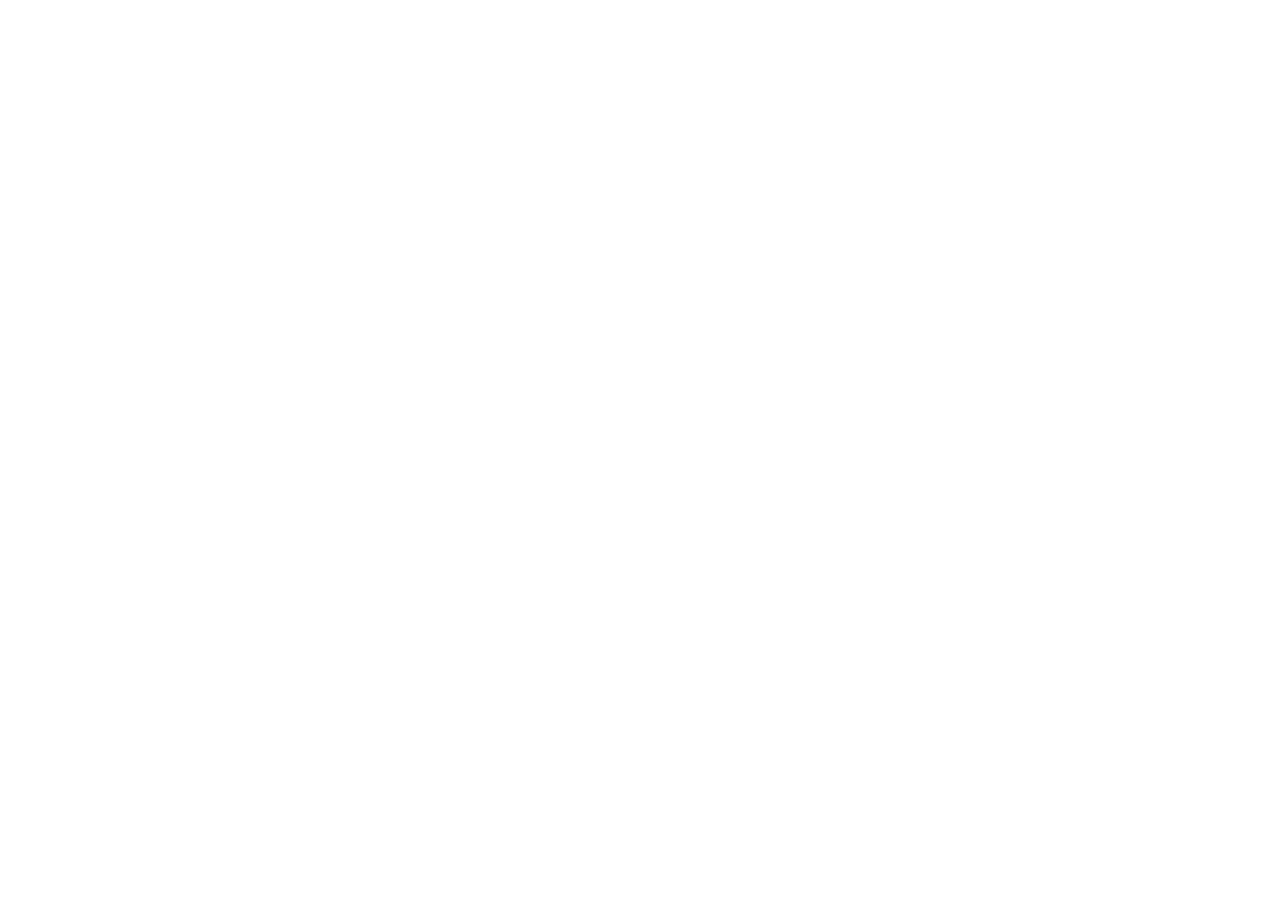
==== cz2/index.html @ 492d41b1 "Initial commit" ====
<html lang="pl">
<head>
    <title>jQuery cz 2</title>
    <link rel="stylesheet" href="index.css">
</head>
<body>
    <script src="https://ajax.googleapis.com/ajax/libs/jquery/3.4.1/jquery.min.js"></script>
    <script src="index.js"></script>
</body>
</html>
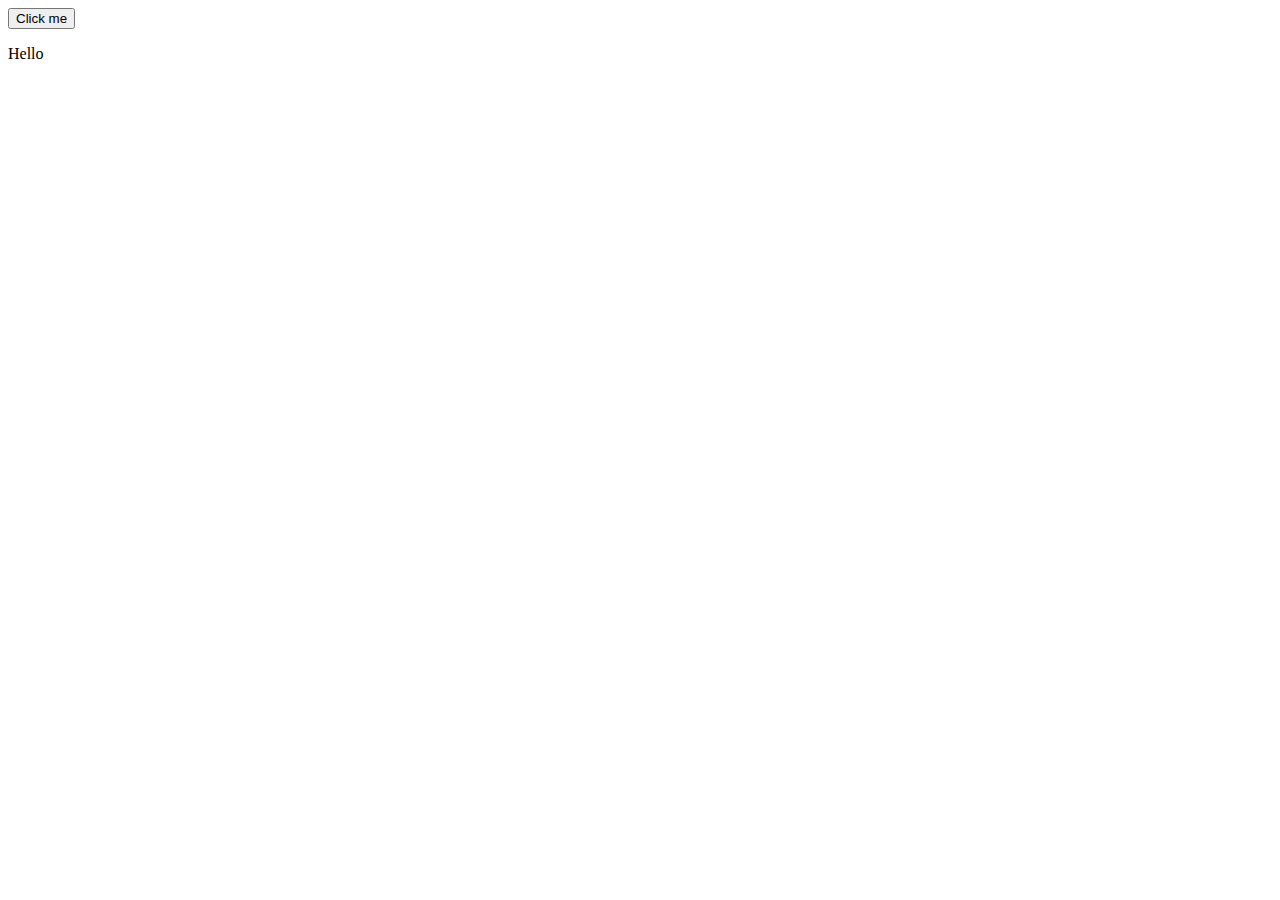
==== commit 40cde080: "two exercises added" ====
--- a/cz2/index.html
+++ b/cz2/index.html
@@ -4,6 +4,10 @@
     <link rel="stylesheet" href="index.css">
 </head>
 <body>
+    <Button class="button">Click me</Button>
+    <p id="p">
+        Hello
+    </p>
     <script src="https://ajax.googleapis.com/ajax/libs/jquery/3.4.1/jquery.min.js"></script>
     <script src="index.js"></script>
 </body>
